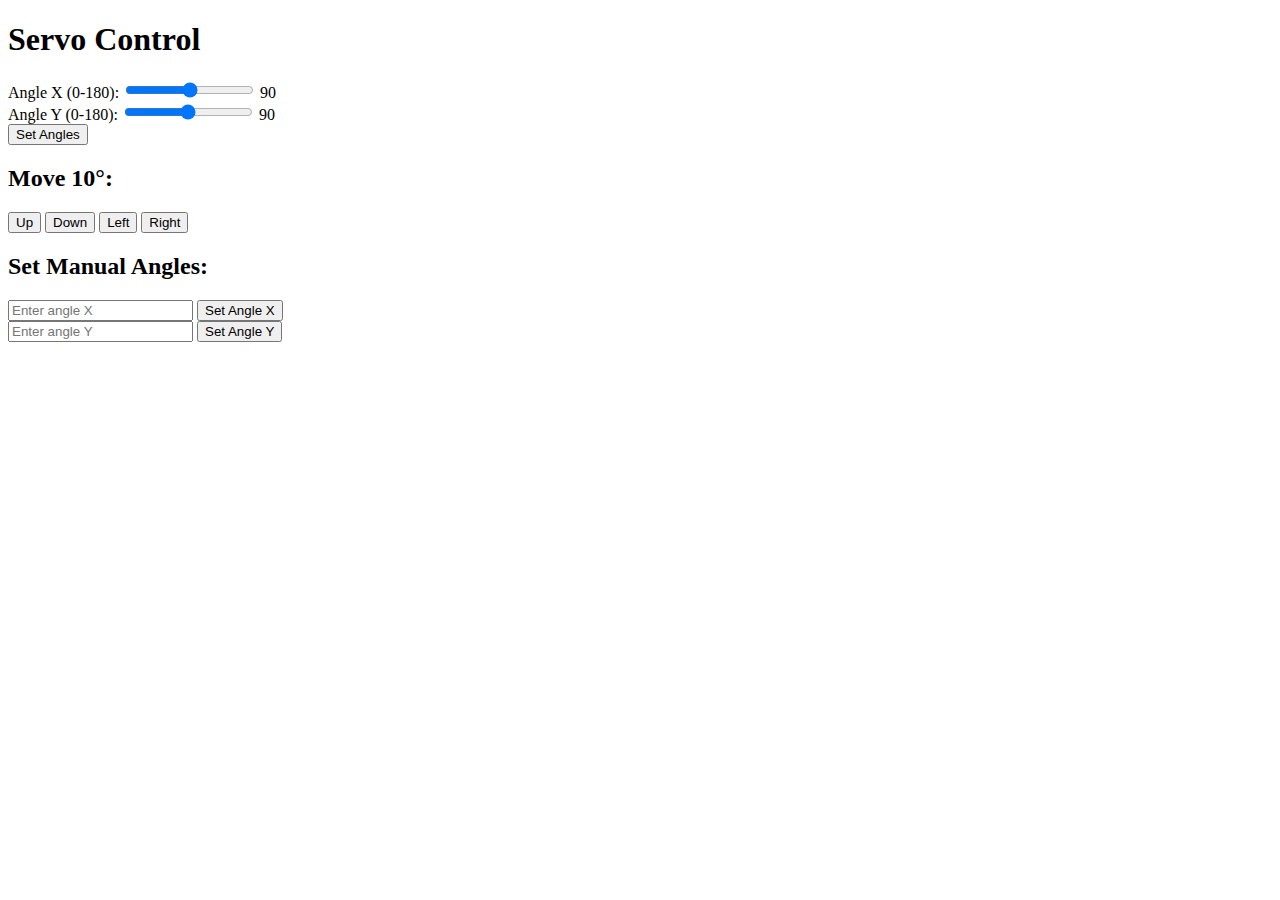
==== servomotor/v4/templates/index.html @ b9ec82bd "0" ====
<!DOCTYPE html>
<html lang="en">
<head>
    <meta charset="UTF-8">
    <meta name="viewport" content="width=device-width, initial-scale=1.0">
    <title>Servo Control</title>
</head>
<body>
    <h1>Servo Control</h1>
    <form id="controlForm">
        <label for="angle_x">Angle X (0-180): </label>
        <input type="range" id="angle_x" name="angle_x" min="0" max="180" step="1" value="90" oninput="setAngles()">
        <span id="angleXValue">90</span>
        <br>

        <label for="angle_y">Angle Y (0-180): </label>
        <input type="range" id="angle_y" name="angle_y" min="0" max="180" step="1" value="90" oninput="setAngles()">
        <span id="angleYValue">90</span>
        <br>

        <input type="button" value="Set Angles" onclick="setAngles()">
    </form>

    <div>
        <h2>Move 10°:</h2>
        <button onclick="move('up')">Up</button>
        <button onclick="move('down')">Down</button>
        <button onclick="move('left')">Left</button>
        <button onclick="move('right')">Right</button>
    </div>

    <div>
        <h2>Set Manual Angles:</h2>
        <input type="number" id="manual_angle_x" placeholder="Enter angle X">
        <button onclick="setManualAngle('x')">Set Angle X</button>
        <br>
        <input type="number" id="manual_angle_y" placeholder="Enter angle Y">
        <button onclick="setManualAngle('y')">Set Angle Y</button>
    </div>

    <script>
        function setAngles() {
            var angleX = document.getElementById("angle_x").value;
            var angleY = document.getElementById("angle_y").value;
            var xhr = new XMLHttpRequest();
            xhr.open("POST", "/control", true);
            xhr.setRequestHeader("Content-Type", "application/x-www-form-urlencoded");
            xhr.send("angle_x=" + angleX + "&angle_y=" + angleY);

            xhr.onload = function () {
                if (xhr.status == 200) {
                    console.log("Servo angles set successfully");
                } else {
                    console.error("Failed to set servo angles");
                }
            };
        }

        function move(direction) {
            var xhr = new XMLHttpRequest();
            xhr.open("POST", "/move_10", true);
            xhr.setRequestHeader("Content-Type", "application/x-www-form-urlencoded");
            xhr.send("direction=" + direction);

            xhr.onload = function () {
                if (xhr.status == 200) {
                    console.log("Servo moved successfully");
                    setAngles();  // Aggiorna i valori dopo il movimento
                } else {
                    console.error("Failed to move servo");
                }
            };
        }

        function setManualAngle(axis) {
            var manualAngle;
            if (axis === 'x') {
                manualAngle = document.getElementById("manual_angle_x").value;
            } else if (axis === 'y') {
                manualAngle = document.getElementById("manual_angle_y").value;
            }

            var xhr = new XMLHttpRequest();
            xhr.open("POST", "/control", true);
            xhr.setRequestHeader("Content-Type", "application/x-www-form-urlencoded");
            xhr.send("angle_x=" + manualAngle + "&angle_y=" + manualAngle);

            xhr.onload = function () {
                if (xhr.status == 200) {
                    console.log("Manual angle set successfully");
                    setAngles();  // Aggiorna i valori dopo il movimento
                } else {
                    console.error("Failed to set manual angle");
                }
            };
        }

        document.getElementById("angle_x").addEventListener("input", function () {
            document.getElementById("angleXValue").innerText = this.value;
        });

        document.getElementById("angle_y").addEventListener("input", function () {
            document.getElementById("angleYValue").innerText = this.value;
        });
    </script>
</body>
</html>
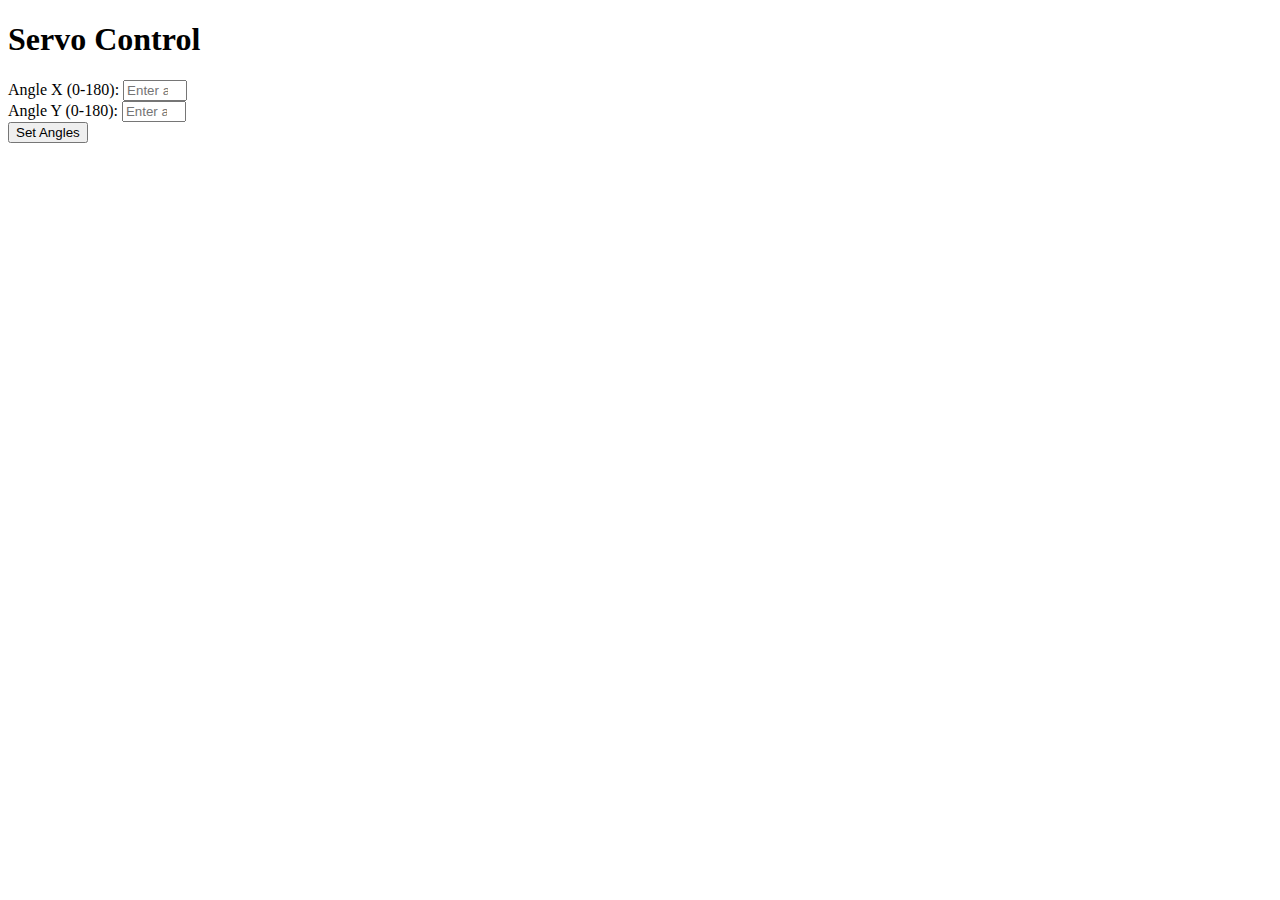
==== commit 072129e2: ".," ====
--- a/servomotor/v4/templates/index.html
+++ b/servomotor/v4/templates/index.html
@@ -8,40 +8,24 @@
 <body>
     <h1>Servo Control</h1>
     <form id="controlForm">
-        <label for="angle_x">Angle X (0-180): </label>
-        <input type="range" id="angle_x" name="angle_x" min="0" max="180" step="1" value="90" oninput="setAngles()">
-        <span id="angleXValue">90</span>
-        <br>
+        <div>
+            <label for="angle_x">Angle X (0-180): </label>
+            <input type="number" id="angle_x" name="angle_x" min="0" max="180" step="1" placeholder="Enter angle X">
+        </div>
 
-        <label for="angle_y">Angle Y (0-180): </label>
-        <input type="range" id="angle_y" name="angle_y" min="0" max="180" step="1" value="90" oninput="setAngles()">
-        <span id="angleYValue">90</span>
-        <br>
+        <div>
+            <label for="angle_y">Angle Y (0-180): </label>
+            <input type="number" id="angle_y" name="angle_y" min="0" max="180" step="1" placeholder="Enter angle Y">
+        </div>
 
-        <input type="button" value="Set Angles" onclick="setAngles()">
+        <button type="button" onclick="sendAngles()">Set Angles</button>
     </form>
 
-    <div>
-        <h2>Move 10°:</h2>
-        <button onclick="move('up')">Up</button>
-        <button onclick="move('down')">Down</button>
-        <button onclick="move('left')">Left</button>
-        <button onclick="move('right')">Right</button>
-    </div>
-
-    <div>
-        <h2>Set Manual Angles:</h2>
-        <input type="number" id="manual_angle_x" placeholder="Enter angle X">
-        <button onclick="setManualAngle('x')">Set Angle X</button>
-        <br>
-        <input type="number" id="manual_angle_y" placeholder="Enter angle Y">
-        <button onclick="setManualAngle('y')">Set Angle Y</button>
-    </div>
-
     <script>
-        function setAngles() {
+        function sendAngles() {
             var angleX = document.getElementById("angle_x").value;
             var angleY = document.getElementById("angle_y").value;
+
             var xhr = new XMLHttpRequest();
             xhr.open("POST", "/control", true);
             xhr.setRequestHeader("Content-Type", "application/x-www-form-urlencoded");
@@ -55,53 +39,6 @@
                 }
             };
         }
-
-        function move(direction) {
-            var xhr = new XMLHttpRequest();
-            xhr.open("POST", "/move_10", true);
-            xhr.setRequestHeader("Content-Type", "application/x-www-form-urlencoded");
-            xhr.send("direction=" + direction);
-
-            xhr.onload = function () {
-                if (xhr.status == 200) {
-                    console.log("Servo moved successfully");
-                    setAngles();  // Aggiorna i valori dopo il movimento
-                } else {
-                    console.error("Failed to move servo");
-                }
-            };
-        }
-
-        function setManualAngle(axis) {
-            var manualAngle;
-            if (axis === 'x') {
-                manualAngle = document.getElementById("manual_angle_x").value;
-            } else if (axis === 'y') {
-                manualAngle = document.getElementById("manual_angle_y").value;
-            }
-
-            var xhr = new XMLHttpRequest();
-            xhr.open("POST", "/control", true);
-            xhr.setRequestHeader("Content-Type", "application/x-www-form-urlencoded");
-            xhr.send("angle_x=" + manualAngle + "&angle_y=" + manualAngle);
-
-            xhr.onload = function () {
-                if (xhr.status == 200) {
-                    console.log("Manual angle set successfully");
-                    setAngles();  // Aggiorna i valori dopo il movimento
-                } else {
-                    console.error("Failed to set manual angle");
-                }
-            };
-        }
-
-        document.getElementById("angle_x").addEventListener("input", function () {
-            document.getElementById("angleXValue").innerText = this.value;
-        });
-
-        document.getElementById("angle_y").addEventListener("input", function () {
-            document.getElementById("angleYValue").innerText = this.value;
-        });
     </script>
 </body>
 </html>
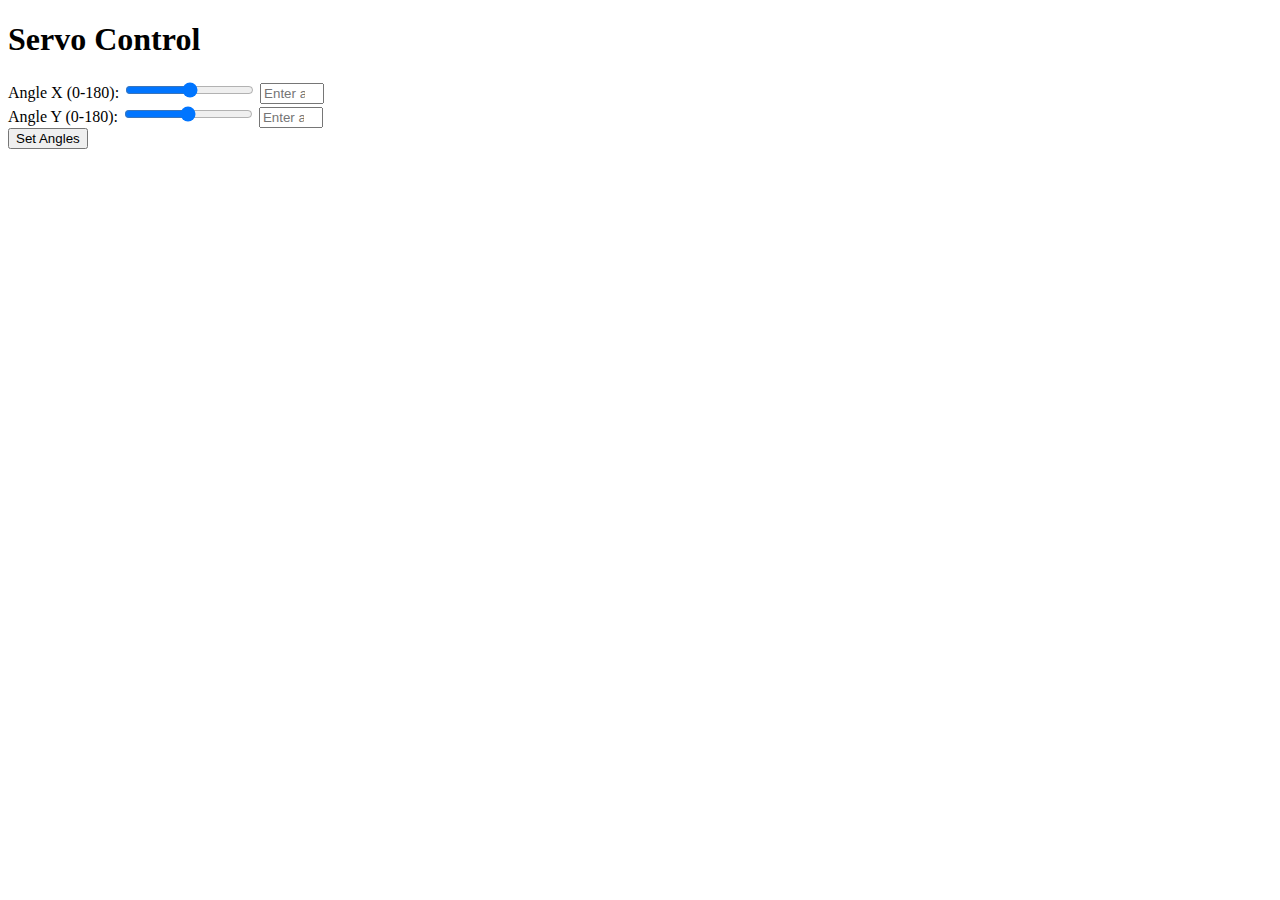
==== commit da4f2807: "." ====
--- a/servomotor/v4/templates/index.html
+++ b/servomotor/v4/templates/index.html
@@ -10,18 +10,26 @@
     <form id="controlForm">
         <div>
             <label for="angle_x">Angle X (0-180): </label>
-            <input type="number" id="angle_x" name="angle_x" min="0" max="180" step="1" placeholder="Enter angle X">
+            <input type="range" id="slider_x" name="angle_x" min="0" max="180" step="1" value="90" oninput="updateSliderValue('angle_x')">
+            <input type="number" id="angle_x" min="0" max="180" step="1" placeholder="Enter angle X">
         </div>
 
         <div>
             <label for="angle_y">Angle Y (0-180): </label>
-            <input type="number" id="angle_y" name="angle_y" min="0" max="180" step="1" placeholder="Enter angle Y">
+            <input type="range" id="slider_y" name="angle_y" min="0" max="180" step="1" value="90" oninput="updateSliderValue('angle_y')">
+            <input type="number" id="angle_y" min="0" max="180" step="1" placeholder="Enter angle Y">
         </div>
 
         <button type="button" onclick="sendAngles()">Set Angles</button>
     </form>
 
     <script>
+        function updateSliderValue(inputId) {
+            var slider = document.getElementById("slider_" + inputId);
+            var input = document.getElementById(inputId);
+            input.value = slider.value;
+        }
+
         function sendAngles() {
             var angleX = document.getElementById("angle_x").value;
             var angleY = document.getElementById("angle_y").value;
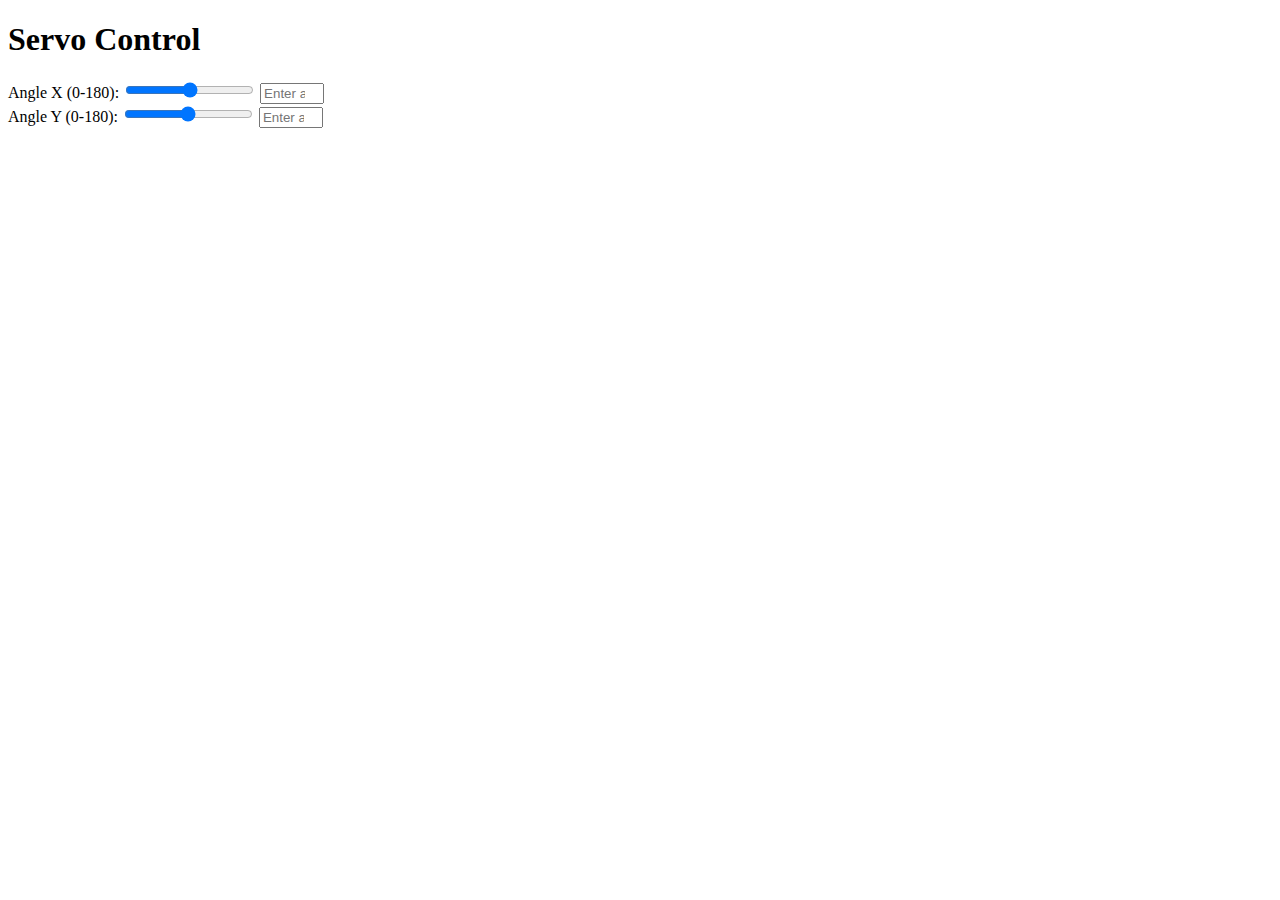
==== commit d9966875: "sds" ====
--- a/servomotor/v4/templates/index.html
+++ b/servomotor/v4/templates/index.html
@@ -10,24 +10,26 @@
     <form id="controlForm">
         <div>
             <label for="angle_x">Angle X (0-180): </label>
-            <input type="range" id="slider_x" name="angle_x" min="0" max="180" step="1" value="90" oninput="updateSliderValue('angle_x')">
-            <input type="number" id="angle_x" min="0" max="180" step="1" placeholder="Enter angle X">
+            <input type="range" id="angle_x_slider" name="angle_x_slider" min="0" max="180" step="1" value="90" oninput="setSliderValue('angle_x', this.value)">
+            <input type="number" id="angle_x" name="angle_x" min="0" max="180" step="1" placeholder="Enter angle X" oninput="setNumericValue('angle_x_slider', this.value)">
         </div>
 
         <div>
             <label for="angle_y">Angle Y (0-180): </label>
-            <input type="range" id="slider_y" name="angle_y" min="0" max="180" step="1" value="90" oninput="updateSliderValue('angle_y')">
-            <input type="number" id="angle_y" min="0" max="180" step="1" placeholder="Enter angle Y">
+            <input type="range" id="angle_y_slider" name="angle_y_slider" min="0" max="180" step="1" value="90" oninput="setSliderValue('angle_y', this.value)">
+            <input type="number" id="angle_y" name="angle_y" min="0" max="180" step="1" placeholder="Enter angle Y" oninput="setNumericValue('angle_y_slider', this.value)">
         </div>
-
-        <button type="button" onclick="sendAngles()">Set Angles</button>
     </form>
 
     <script>
-        function updateSliderValue(inputId) {
-            var slider = document.getElementById("slider_" + inputId);
-            var input = document.getElementById(inputId);
-            input.value = slider.value;
+        function setSliderValue(inputId, sliderValue) {
+            document.getElementById(inputId).value = sliderValue;
+            sendAngles();
+        }
+
+        function setNumericValue(sliderId, numericValue) {
+            document.getElementById(sliderId).value = numericValue;
+            sendAngles();
         }
 
         function sendAngles() {
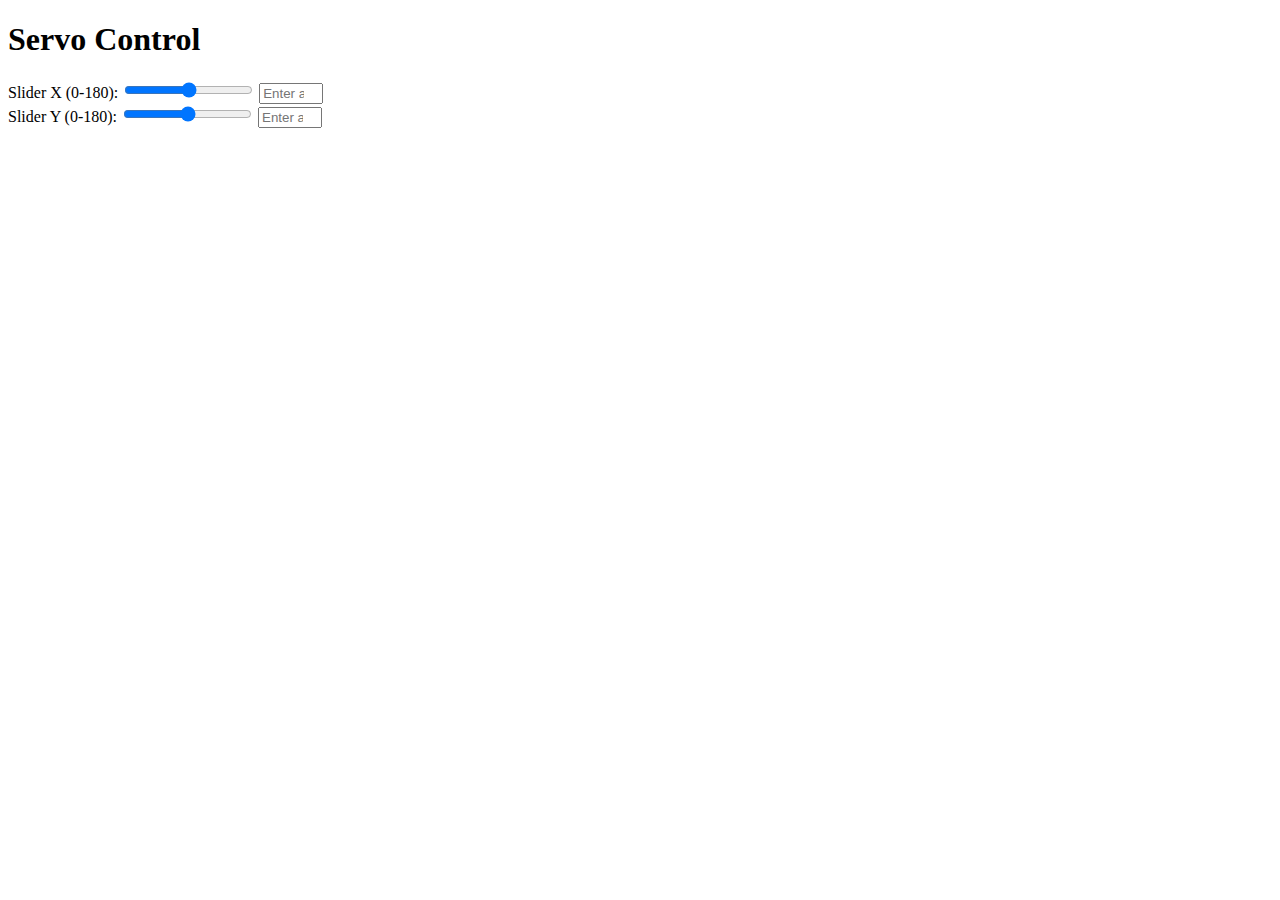
==== commit a4f2761a: "3" ====
--- a/servomotor/v4/templates/index.html
+++ b/servomotor/v4/templates/index.html
@@ -9,26 +9,34 @@
     <h1>Servo Control</h1>
     <form id="controlForm">
         <div>
-            <label for="angle_x">Angle X (0-180): </label>
-            <input type="range" id="angle_x_slider" name="angle_x_slider" min="0" max="180" step="1" value="90" oninput="setSliderValue('angle_x', this.value)">
-            <input type="number" id="angle_x" name="angle_x" min="0" max="180" step="1" placeholder="Enter angle X" oninput="setNumericValue('angle_x_slider', this.value)">
+            <label for="slider_x">Slider X (0-180): </label>
+            <input type="range" id="slider_x" name="slider_x" min="0" max="180" step="1" value="90" oninput="updateInput('angle_x', this.value)">
+            <input type="number" id="angle_x" name="angle_x" min="0" max="180" step="1" placeholder="Enter angle X" oninput="updateSlider('slider_x', this.value)">
         </div>
 
         <div>
-            <label for="angle_y">Angle Y (0-180): </label>
-            <input type="range" id="angle_y_slider" name="angle_y_slider" min="0" max="180" step="1" value="90" oninput="setSliderValue('angle_y', this.value)">
-            <input type="number" id="angle_y" name="angle_y" min="0" max="180" step="1" placeholder="Enter angle Y" oninput="setNumericValue('angle_y_slider', this.value)">
+            <label for="slider_y">Slider Y (0-180): </label>
+            <input type="range" id="slider_y" name="slider_y" min="0" max="180" step="1" value="90" oninput="updateInput('angle_y', this.value)">
+            <input type="number" id="angle_y" name="angle_y" min="0" max="180" step="1" placeholder="Enter angle Y" oninput="updateSlider('slider_y', this.value)">
         </div>
+
+        <!-- Non è più necessario il pulsante di invio -->
     </form>
 
     <script>
-        function setSliderValue(inputId, sliderValue) {
-            document.getElementById(inputId).value = sliderValue;
+        function updateInput(inputId, value) {
+            // Aggiorna il campo di input numerico corrispondente allo slider
+            document.getElementById(inputId).value = value;
+
+            // Invia immediatamente il valore al server (senza pulsante d'invio)
             sendAngles();
         }
 
-        function setNumericValue(sliderId, numericValue) {
-            document.getElementById(sliderId).value = numericValue;
+        function updateSlider(sliderId, value) {
+            // Aggiorna lo slider corrispondente al campo di input numerico
+            document.getElementById(sliderId).value = value;
+
+            // Invia immediatamente il valore al server (senza pulsante d'invio)
             sendAngles();
         }
 
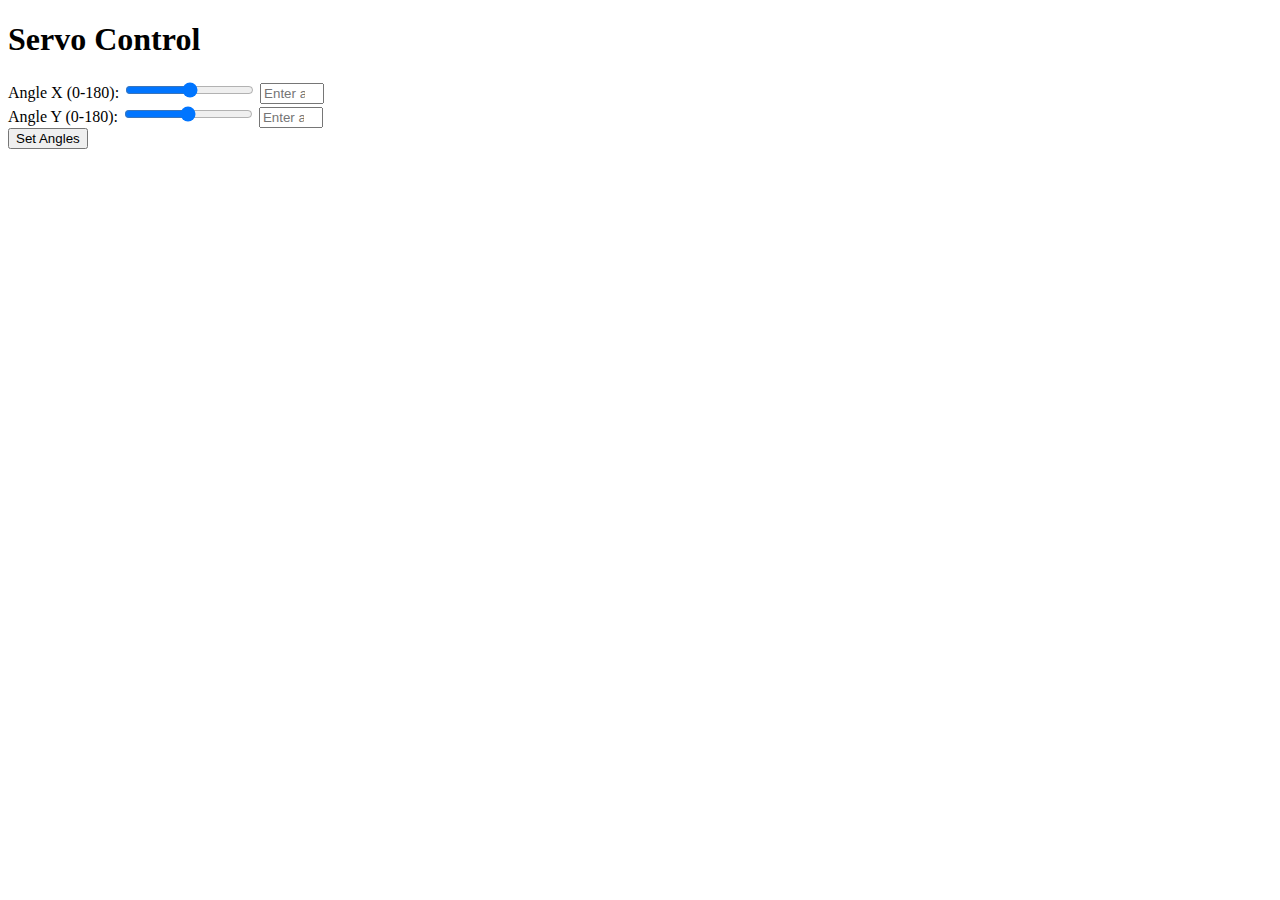
==== commit 88418d02: "fd" ====
--- a/servomotor/v4/templates/index.html
+++ b/servomotor/v4/templates/index.html
@@ -9,40 +9,33 @@
     <h1>Servo Control</h1>
     <form id="controlForm">
         <div>
-            <label for="slider_x">Slider X (0-180): </label>
-            <input type="range" id="slider_x" name="slider_x" min="0" max="180" step="1" value="90" oninput="updateInput('angle_x', this.value)">
-            <input type="number" id="angle_x" name="angle_x" min="0" max="180" step="1" placeholder="Enter angle X" oninput="updateSlider('slider_x', this.value)">
+            <label for="angle_x">Angle X (0-180): </label>
+            <input type="range" id="angle_x" name="angle_x" min="0" max="180" step="1" value="90" oninput="updateSlider('angle_x', 'angleXValue')">
+            <input type="number" id="angle_x_input" name="angle_x_input" min="0" max="180" step="1" placeholder="Enter angle X">
         </div>
 
         <div>
-            <label for="slider_y">Slider Y (0-180): </label>
-            <input type="range" id="slider_y" name="slider_y" min="0" max="180" step="1" value="90" oninput="updateInput('angle_y', this.value)">
-            <input type="number" id="angle_y" name="angle_y" min="0" max="180" step="1" placeholder="Enter angle Y" oninput="updateSlider('slider_y', this.value)">
+            <label for="angle_y">Angle Y (0-180): </label>
+            <input type="range" id="angle_y" name="angle_y" min="0" max="180" step="1" value="90" oninput="updateSlider('angle_y', 'angleYValue')">
+            <input type="number" id="angle_y_input" name="angle_y_input" min="0" max="180" step="1" placeholder="Enter angle Y">
         </div>
 
-        <!-- Non è più necessario il pulsante di invio -->
+        <button type="button" onclick="sendAngles()">Set Angles</button>
     </form>
 
     <script>
-        function updateInput(inputId, value) {
-            // Aggiorna il campo di input numerico corrispondente allo slider
-            document.getElementById(inputId).value = value;
+        function updateSlider(sliderId, displayId) {
+            // Aggiorna il valore dello slider
+            var sliderValue = document.getElementById(sliderId).value;
+            document.getElementById(displayId).innerText = sliderValue;
 
-            // Invia immediatamente il valore al server (senza pulsante d'invio)
-            sendAngles();
-        }
-
-        function updateSlider(sliderId, value) {
-            // Aggiorna lo slider corrispondente al campo di input numerico
-            document.getElementById(sliderId).value = value;
-
-            // Invia immediatamente il valore al server (senza pulsante d'invio)
-            sendAngles();
+            // Aggiorna il campo di input numerico
+            document.getElementById(sliderId + '_input').value = sliderValue;
         }
 
         function sendAngles() {
-            var angleX = document.getElementById("angle_x").value;
-            var angleY = document.getElementById("angle_y").value;
+            var angleX = document.getElementById("angle_x_input").value;
+            var angleY = document.getElementById("angle_y_input").value;
 
             var xhr = new XMLHttpRequest();
             xhr.open("POST", "/control", true);
@@ -57,6 +50,15 @@
                 }
             };
         }
+
+        // Aggiorna lo slider e il campo di input numerico quando si immette manualmente un valore
+        document.getElementById("angle_x_input").addEventListener("input", function () {
+            updateSlider('angle_x', 'angleXValue');
+        });
+
+        document.getElementById("angle_y_input").addEventListener("input", function () {
+            updateSlider('angle_y', 'angleYValue');
+        });
     </script>
 </body>
 </html>
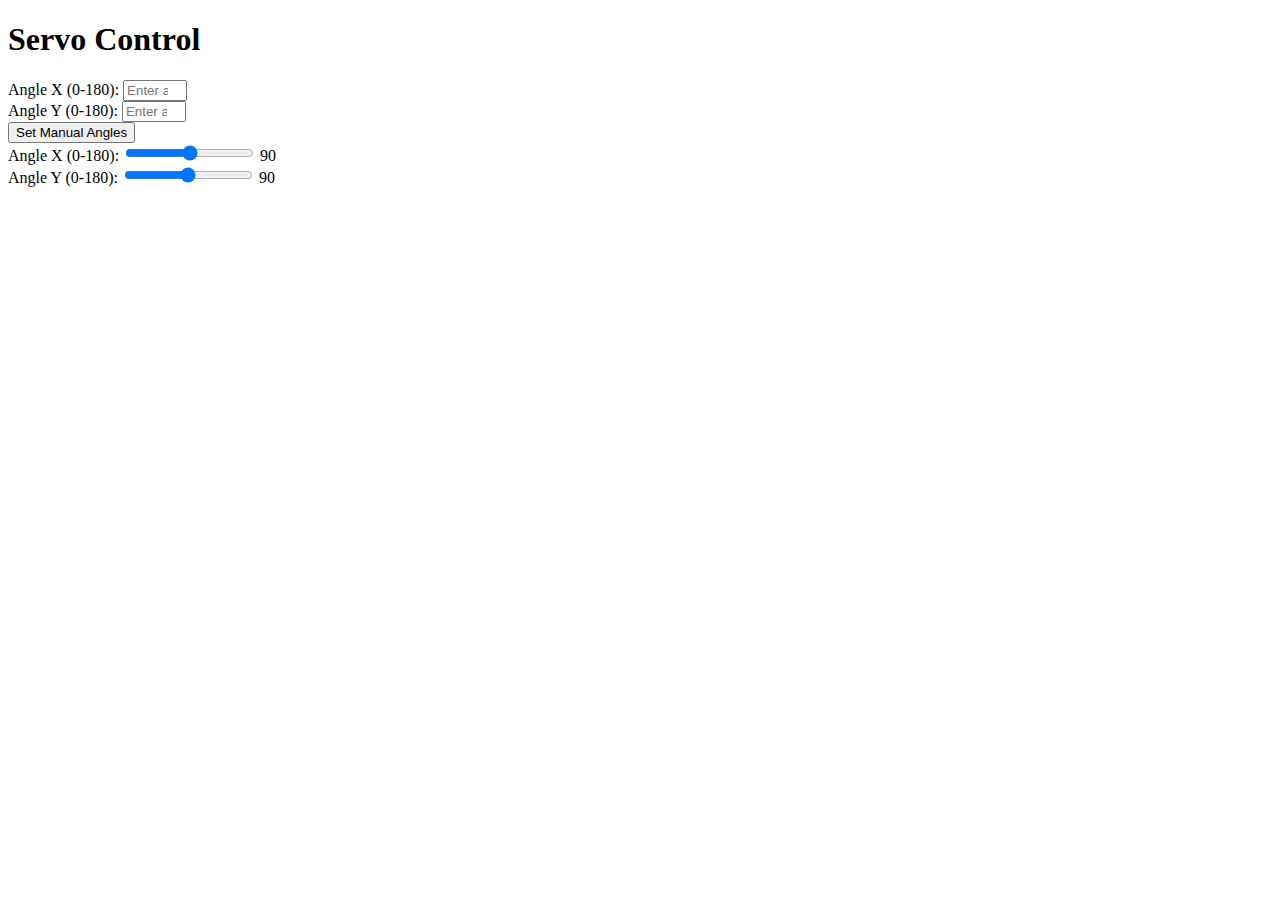
==== commit 36be7ef4: "gfd" ====
--- a/servomotor/v4/templates/index.html
+++ b/servomotor/v4/templates/index.html
@@ -7,36 +7,52 @@
 </head>
 <body>
     <h1>Servo Control</h1>
-    <form id="controlForm">
+    
+    <!-- Form per l'inserimento manuale degli angoli -->
+    <form id="manualControlForm">
         <div>
-            <label for="angle_x">Angle X (0-180): </label>
-            <input type="range" id="angle_x" name="angle_x" min="0" max="180" step="1" value="90" oninput="updateSlider('angle_x', 'angleXValue')">
-            <input type="number" id="angle_x_input" name="angle_x_input" min="0" max="180" step="1" placeholder="Enter angle X">
+            <label for="manual_angle_x">Angle X (0-180): </label>
+            <input type="number" id="manual_angle_x" name="manual_angle_x" min="0" max="180" step="1" placeholder="Enter angle X">
         </div>
 
         <div>
-            <label for="angle_y">Angle Y (0-180): </label>
-            <input type="range" id="angle_y" name="angle_y" min="0" max="180" step="1" value="90" oninput="updateSlider('angle_y', 'angleYValue')">
-            <input type="number" id="angle_y_input" name="angle_y_input" min="0" max="180" step="1" placeholder="Enter angle Y">
+            <label for="manual_angle_y">Angle Y (0-180): </label>
+            <input type="number" id="manual_angle_y" name="manual_angle_y" min="0" max="180" step="1" placeholder="Enter angle Y">
         </div>
 
-        <button type="button" onclick="sendAngles()">Set Angles</button>
+        <button type="button" onclick="sendManualAngles()">Set Manual Angles</button>
+    </form>
+
+    <!-- Form per il controllo degli angoli tramite slider -->
+    <form id="sliderControlForm">
+        <label for="angle_x">Angle X (0-180): </label>
+        <input type="range" id="angle_x" name="angle_x" min="0" max="180" step="1" value="90" oninput="updateSlider('angle_x', 'angleXValue')">
+        <span id="angleXValue">90</span>
+        <br>
+
+        <label for="angle_y">Angle Y (0-180): </label>
+        <input type="range" id="angle_y" name="angle_y" min="0" max="180" step="1" value="90" oninput="updateSlider('angle_y', 'angleYValue')">
+        <span id="angleYValue">90</span>
+        <br>
+
     </form>
 
     <script>
-        function updateSlider(sliderId, displayId) {
-            // Aggiorna il valore dello slider
-            var sliderValue = document.getElementById(sliderId).value;
-            document.getElementById(displayId).innerText = sliderValue;
+        function sendManualAngles() {
+            var angleX = document.getElementById("manual_angle_x").value;
+            var angleY = document.getElementById("manual_angle_y").value;
 
-            // Aggiorna il campo di input numerico
-            document.getElementById(sliderId + '_input').value = sliderValue;
+            sendAngles(angleX, angleY);
         }
 
-        function sendAngles() {
-            var angleX = document.getElementById("angle_x_input").value;
-            var angleY = document.getElementById("angle_y_input").value;
+        function sendSliderAngles() {
+            var angleX = document.getElementById("angle_x").value;
+            var angleY = document.getElementById("angle_y").value;
 
+            sendAngles(angleX, angleY);
+        }
+
+        function sendAngles(angleX, angleY) {
             var xhr = new XMLHttpRequest();
             xhr.open("POST", "/control", true);
             xhr.setRequestHeader("Content-Type", "application/x-www-form-urlencoded");
@@ -51,14 +67,11 @@
             };
         }
 
-        // Aggiorna lo slider e il campo di input numerico quando si immette manualmente un valore
-        document.getElementById("angle_x_input").addEventListener("input", function () {
-            updateSlider('angle_x', 'angleXValue');
-        });
-
-        document.getElementById("angle_y_input").addEventListener("input", function () {
-            updateSlider('angle_y', 'angleYValue');
-        });
+        function updateSlider(sliderId, displayId) {
+            // Aggiorna il valore dello slider
+            var sliderValue = document.getElementById(sliderId).value;
+            document.getElementById(displayId).innerText = sliderValue;
+        }
     </script>
 </body>
 </html>
